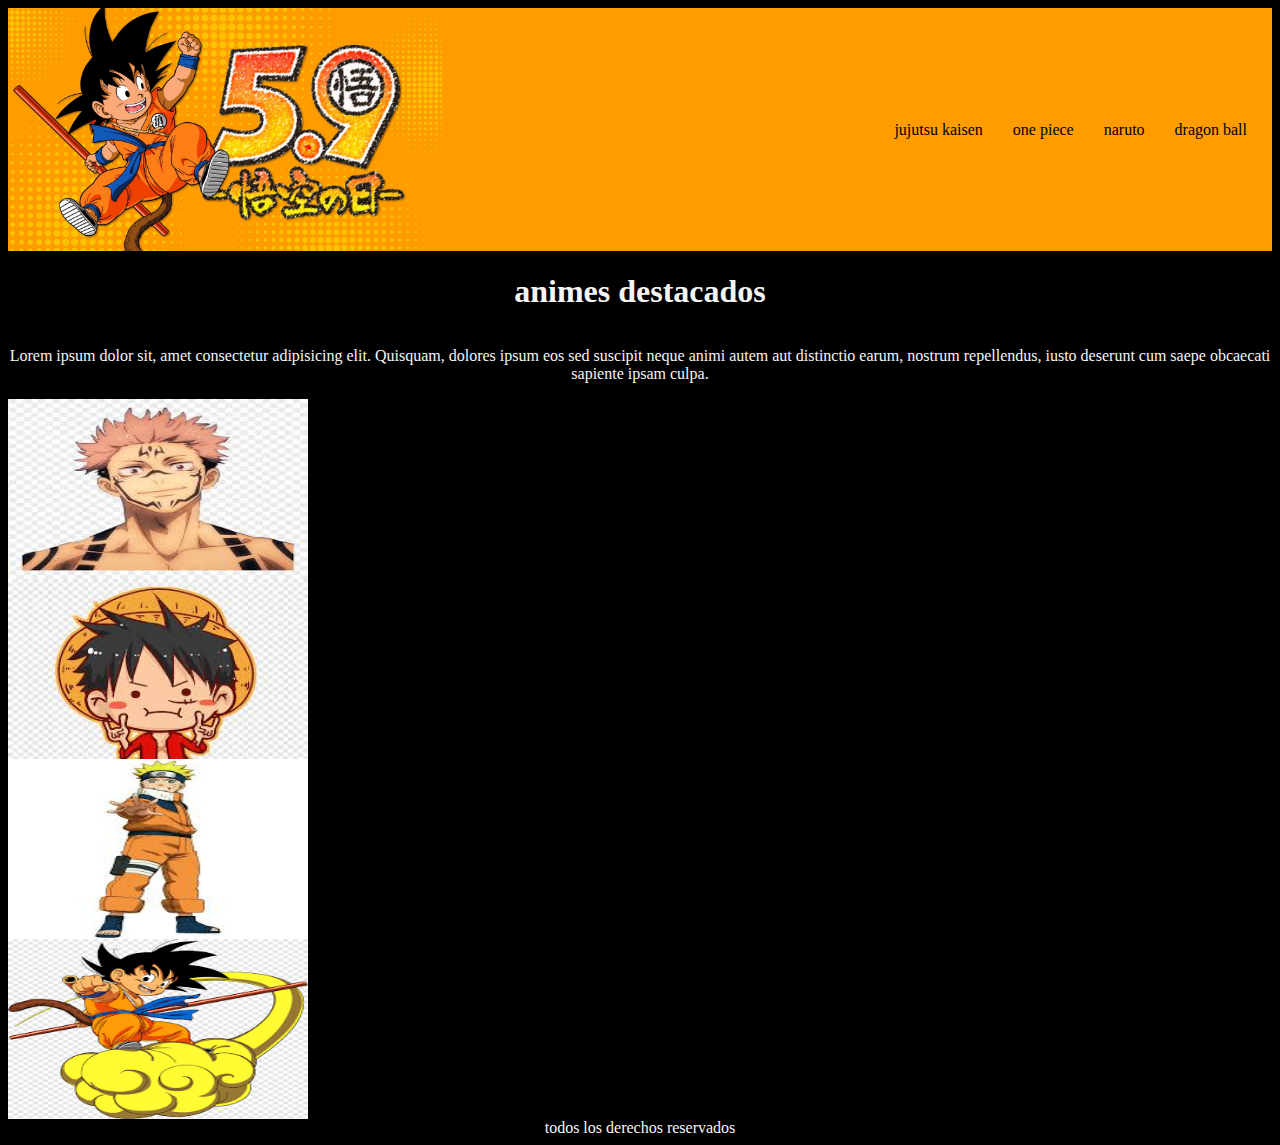
==== index.html @ 72c76261 "pagina de anime" ====
<!DOCTYPE html>
<html lang="en">
<head>
    <meta charset="UTF-8">
    <meta name="viewport" content="width=device-width, initial-scale=1.0">
    <title>mundo anime</title>
    <!-- link de mi css -->

    <link rel="stylesheet" href="css/style.css">

</head>

<body>

    <!-- etiqueta para banner principal -->

     <header>
        <!-- etiqueta para imagen -->

         <img src="img/goku-peque.jpeg" alt="imagen de personaje de anime (goku)">

         <!-- etiqueta para menu de navegacion -->

          <nav>

            <!-- lista desordenada -->

             <ul>
                <li><a href="pages/jujutsu kaisen.html">jujutsu kaisen</a></li>

                <li><a href="pages/one piece.html">one piece</a></li>

                <li><a href="pages/naruto.html">naruto</a></li>

                <li><a href="pages/dragon ball.html">dragon ball</a></li>
             </ul>
          </nav>
     </header>

     <!-- etiqueta de contenido principal -->

    <main>
        <h1>animes destacados</h1>
        <p>
            Lorem ipsum dolor sit, amet consectetur adipisicing elit. Quisquam, dolores ipsum eos sed suscipit neque animi autem aut distinctio earum, nostrum repellendus, iusto deserunt cum saepe obcaecati sapiente ipsam culpa.
        </p>
        <img src="img/sukuna.jpg" alt="imagen de personaje de anime (sukuna)">

        <img src="img/luffy.jpg" alt="imagen de personaje de anime (luffy)">

        <img src="img/naruto.jpg" alt="imagen de personaje de anime (naruto)">

        <img src="img/goku.png" alt="imagen de personaje de anime (goku)">

    </main>

    <!-- pie de pagina -->

    <footer>todos los derechos reservados</footer>
</body>
</html>
---- css/style.css ----
/* estilos generales */

 body{
    background-color:black;
}

/* estilos de header */

header{
    text-align: center;
    display: flex;
    justify-content: space-between;
    align-items: center;
    background-color: #FF9C00;
    padding-right: 25px;
    
}

header img{
     width: 35%;
     display: flex;
}

header nav ul{
    list-style: none;
    display: flex;
    gap: 30px;
}

header nav ul li a{
    color: black;
    text-decoration: none;
    font-size: 16px;
    background-color:#FF9C00 ;
}

/* estilos de main */
main{
    text-align: center;
    color: whitesmoke;
    background-color: black;
    display: grid;
    grid-template-columns:auto;
    grid-template-rows:auto;
}
main img{
    width: 300px;
    height: 180px;
    display: grid;
    justify-content:space-between;
}

/* estilos de footer */

footer{
    text-align: center;
    color:whitesmoke;
}
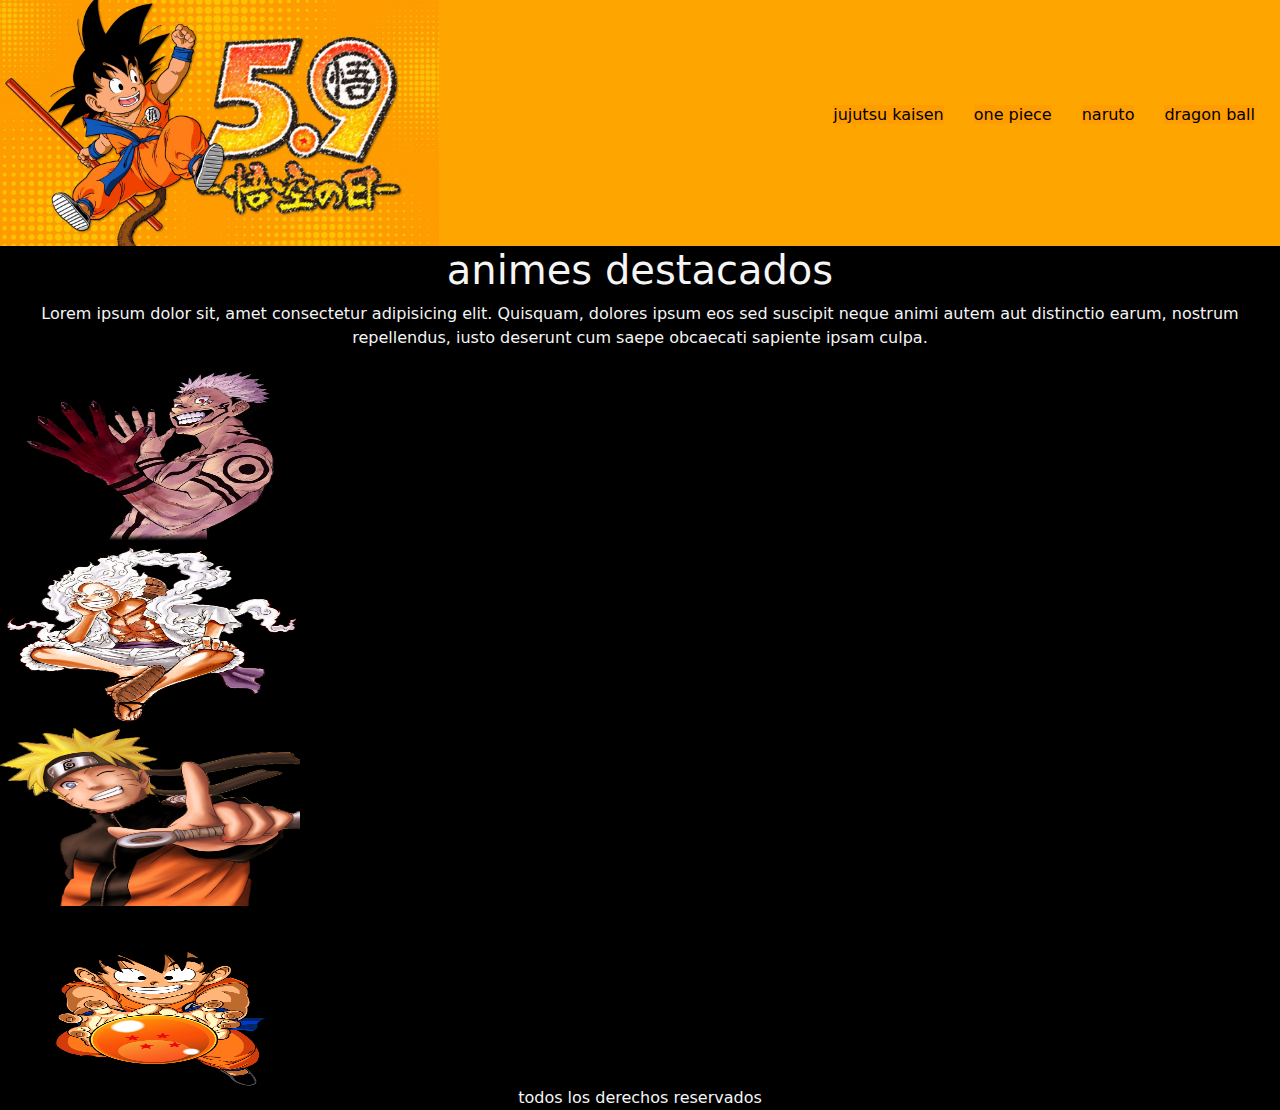
==== commit 09f54e35: "proyecto final" ====
--- a/index.html
+++ b/index.html
@@ -4,6 +4,10 @@
     <meta charset="UTF-8">
     <meta name="viewport" content="width=device-width, initial-scale=1.0">
     <title>mundo anime</title>
+
+    <!-- link de bt -->
+      <link href="https://cdn.jsdelivr.net/npm/bootstrap@5.3.3/dist/css/bootstrap.min.css" rel="stylesheet" integrity="sha384-QWTKZyjpPEjISv5WaRU9OFeRpok6YctnYmDr5pNlyT2bRjXh0JMhjY6hW+ALEwIH" crossorigin="anonymous">
+
     <!-- link de mi css -->
 
     <link rel="stylesheet" href="css/style.css">
@@ -26,13 +30,13 @@
             <!-- lista desordenada -->
 
              <ul>
-                <li><a href="pages/jujutsu kaisen.html">jujutsu kaisen</a></li>
+                <li><a href="pages/jujutsu-kaisen.html">jujutsu kaisen</a></li>
 
-                <li><a href="pages/one piece.html">one piece</a></li>
+                <li><a href="pages/one-piece.html">one piece</a></li>
 
                 <li><a href="pages/naruto.html">naruto</a></li>
 
-                <li><a href="pages/dragon ball.html">dragon ball</a></li>
+                <li><a href="pages/dragon-ball.html">dragon ball</a></li>
              </ul>
           </nav>
      </header>
@@ -44,13 +48,14 @@
         <p>
             Lorem ipsum dolor sit, amet consectetur adipisicing elit. Quisquam, dolores ipsum eos sed suscipit neque animi autem aut distinctio earum, nostrum repellendus, iusto deserunt cum saepe obcaecati sapiente ipsam culpa.
         </p>
-        <img src="img/sukuna.jpg" alt="imagen de personaje de anime (sukuna)">
+        
+        <img src="img/sukuna.png" alt="imagen de personaje de anime (sukuna)">
 
-        <img src="img/luffy.jpg" alt="imagen de personaje de anime (luffy)">
+        <img src="img/luffy-gear-5.png" alt="imagen de personaje de anime (luffy)">
 
-        <img src="img/naruto.jpg" alt="imagen de personaje de anime (naruto)">
+        <img src="img/naruto-kunai.png" alt="imagen de personaje de anime (naruto)">
 
-        <img src="img/goku.png" alt="imagen de personaje de anime (goku)">
+        <img src="img/Dragon-Ball-Goku-PNG-Picture.png" alt="imagen de personaje de anime (goku)">
 
     </main>
 
--- a/css/style.css
+++ b/css/style.css
@@ -1,7 +1,7 @@
 /* estilos generales */
 
  body{
-    background-color:black;
+    background-color:crimson;
 }
 
 /* estilos de header */
@@ -11,7 +11,7 @@
     display: flex;
     justify-content: space-between;
     align-items: center;
-    background-color: #FF9C00;
+    background-color: yellowgreen;
     padding-right: 25px;
     
 }
@@ -55,4 +55,24 @@
 footer{
     text-align: center;
     color:whitesmoke;
+}
+
+@media (width <= 500px) {
+    header {
+        background-color: salmon
+    }
+    body {
+        color: white;
+        background-color: grey
+        
+    }
+}
+
+@media (width > 750px) {
+    header {
+        background-color: orange
+    }
+    body {
+        background-color: black
+    }
 }